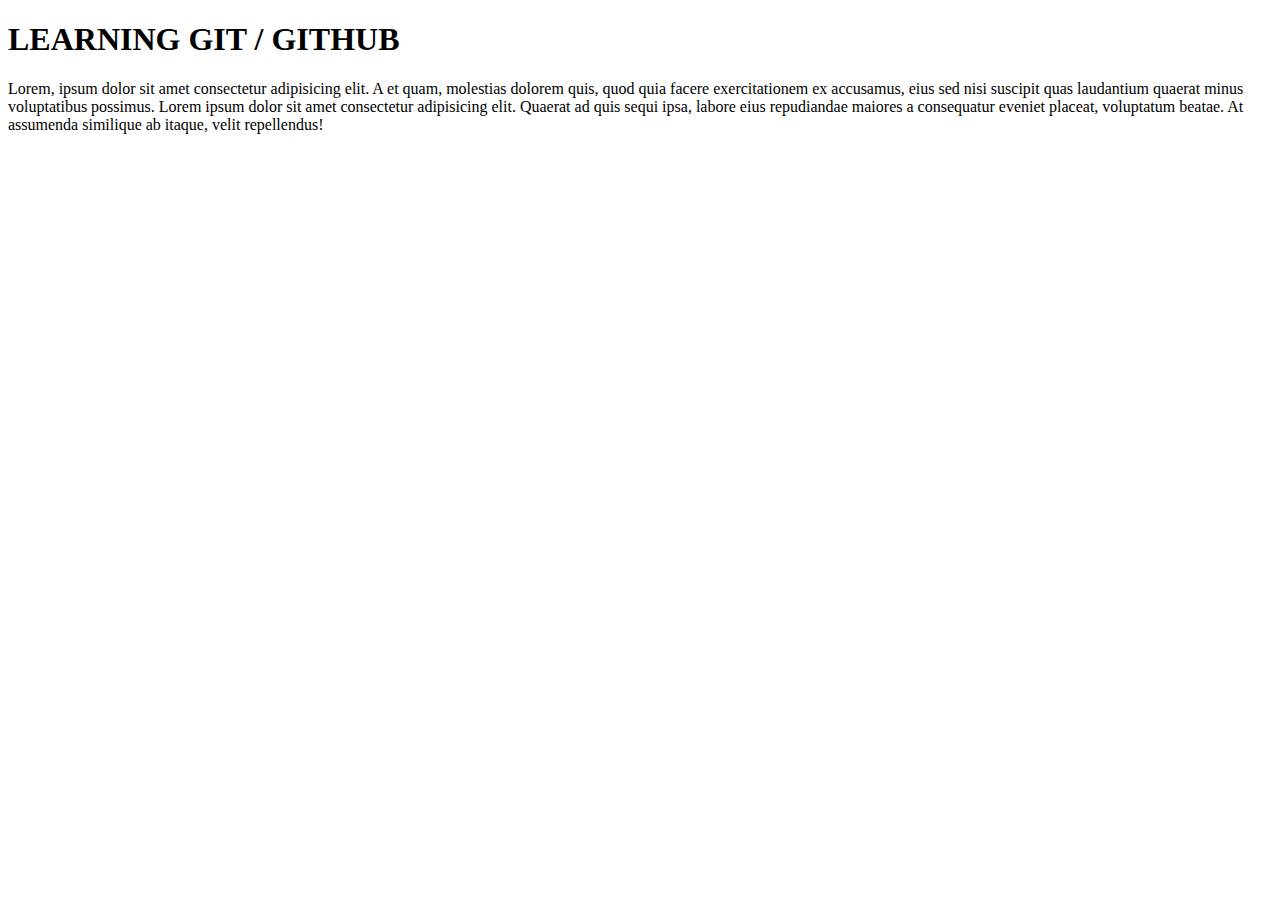
==== index.html @ 20b4959b "First commit" ====
<!DOCTYPE html>
<html lang="en">
<head>
    <meta charset="UTF-8">
    <meta http-equiv="X-UA-Compatible" content="IE=edge">
    <meta name="viewport" content="width=device-width, initial-scale=1.0">
    <title>Document</title>

</head>
<body>
    <h1> LEARNING GIT / GITHUB</h1>
    <p>Lorem, ipsum dolor sit amet consectetur adipisicing elit. A et quam, molestias dolorem quis, quod quia facere exercitationem ex accusamus, eius sed nisi suscipit quas laudantium quaerat minus voluptatibus possimus.
        Lorem ipsum dolor sit amet consectetur adipisicing elit. Quaerat ad quis sequi ipsa, labore eius repudiandae maiores a consequatur eveniet placeat, voluptatum beatae. At assumenda similique ab itaque, velit repellendus!
    </p>
</body>
</html>
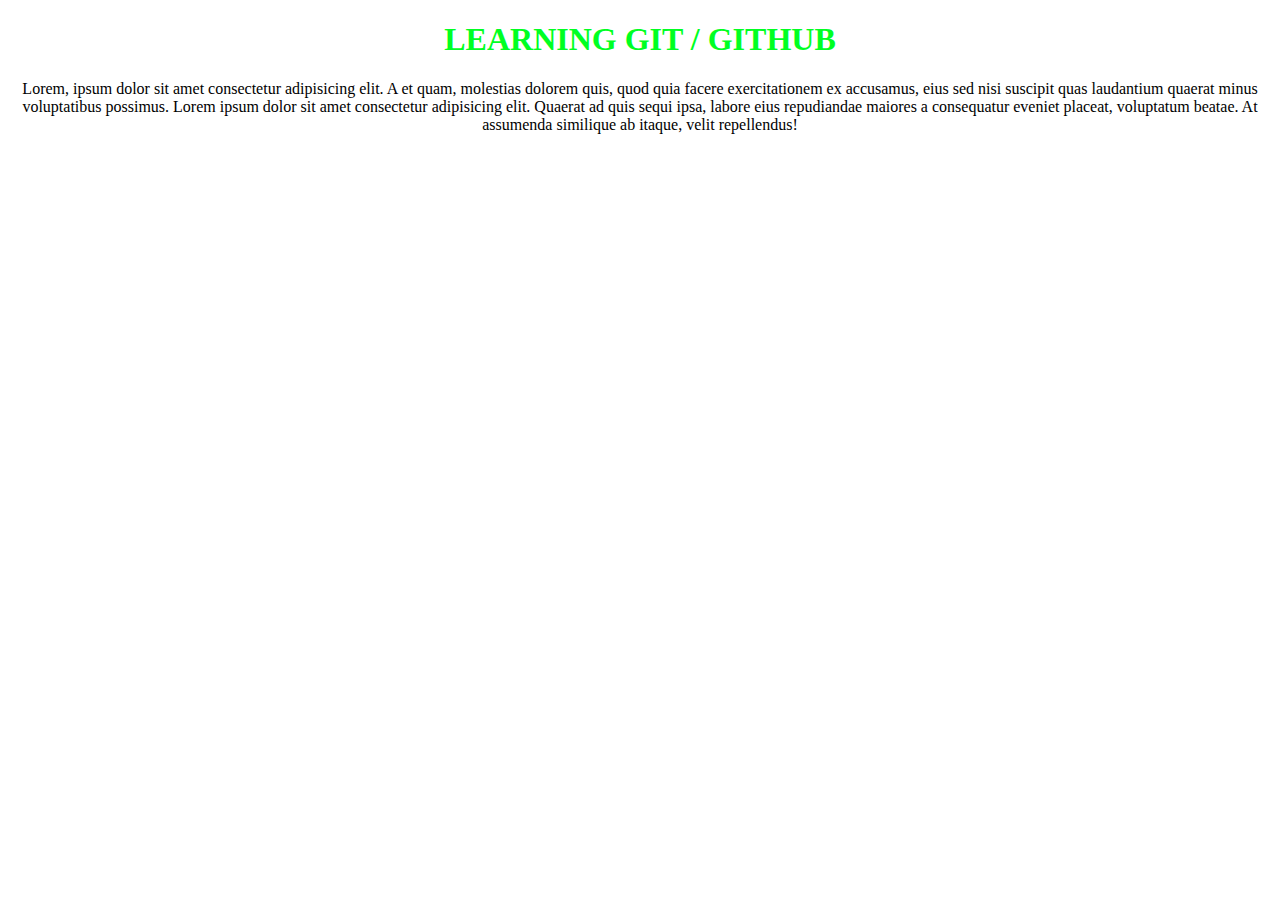
==== commit 82d50859: "Third commit" ====
--- a/index.html
+++ b/index.html
@@ -5,7 +5,7 @@
     <meta http-equiv="X-UA-Compatible" content="IE=edge">
     <meta name="viewport" content="width=device-width, initial-scale=1.0">
     <title>Document</title>
-
+    <link rel="stylesheet" href="style.css"/>
 </head>
 <body>
     <h1> LEARNING GIT / GITHUB</h1>
--- a/style.css
+++ b/style.css
@@ -0,0 +1,6 @@
+body{
+    text-align: center;
+}
+h1{
+    color: #00FF22;
+}